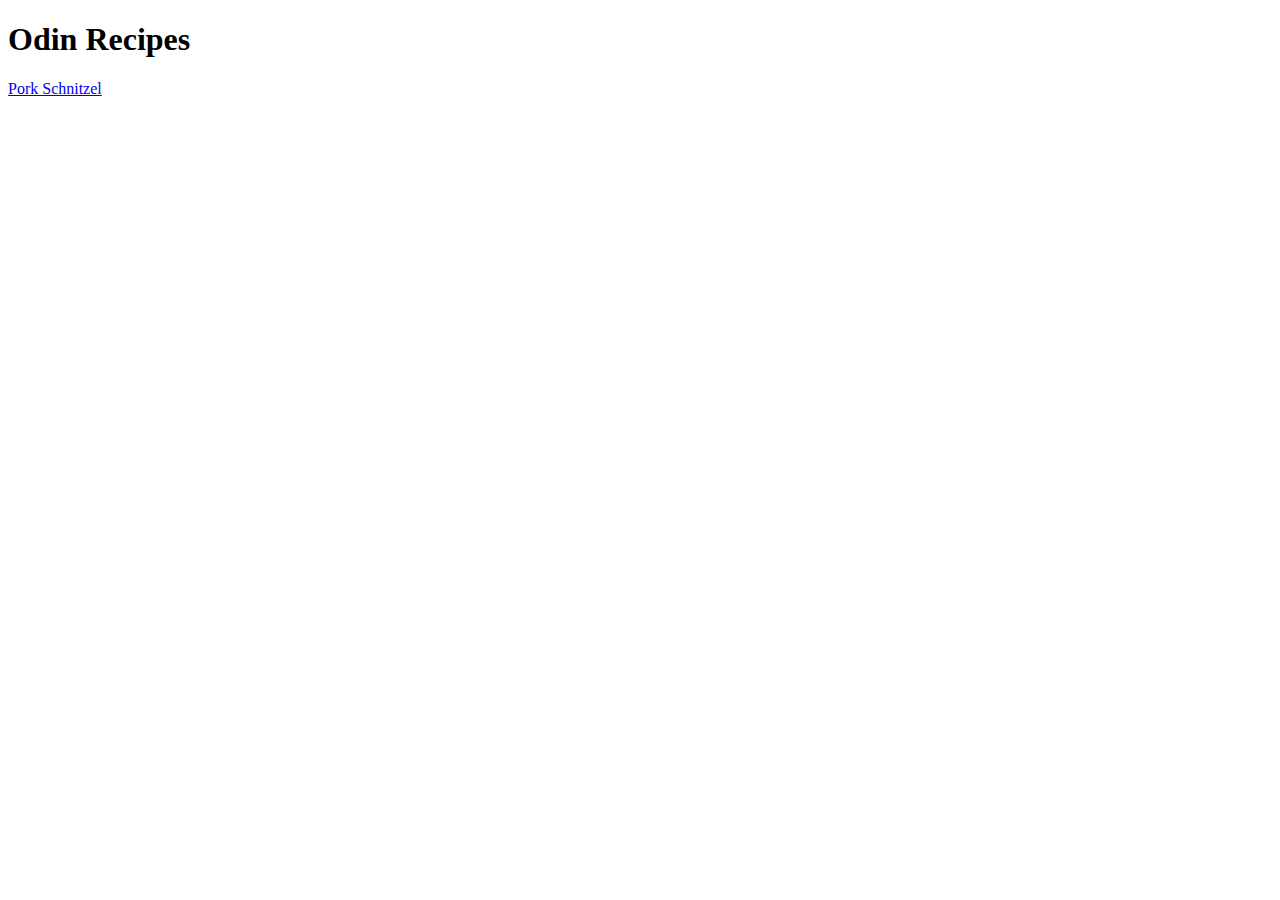
==== index.html @ b0713a59 "Add index and first recipe page" ====
<!DOCTYPE html>
<html lang="en">
    <head>
        <meta charset="UTF-8">
        <title>Odin Recipes</title>
    </head>
    <body>
        <h1>Odin Recipes</h1>
            <a href="recipes/pork-schnitzel.html">Pork Schnitzel</a>
    </body>
</html>
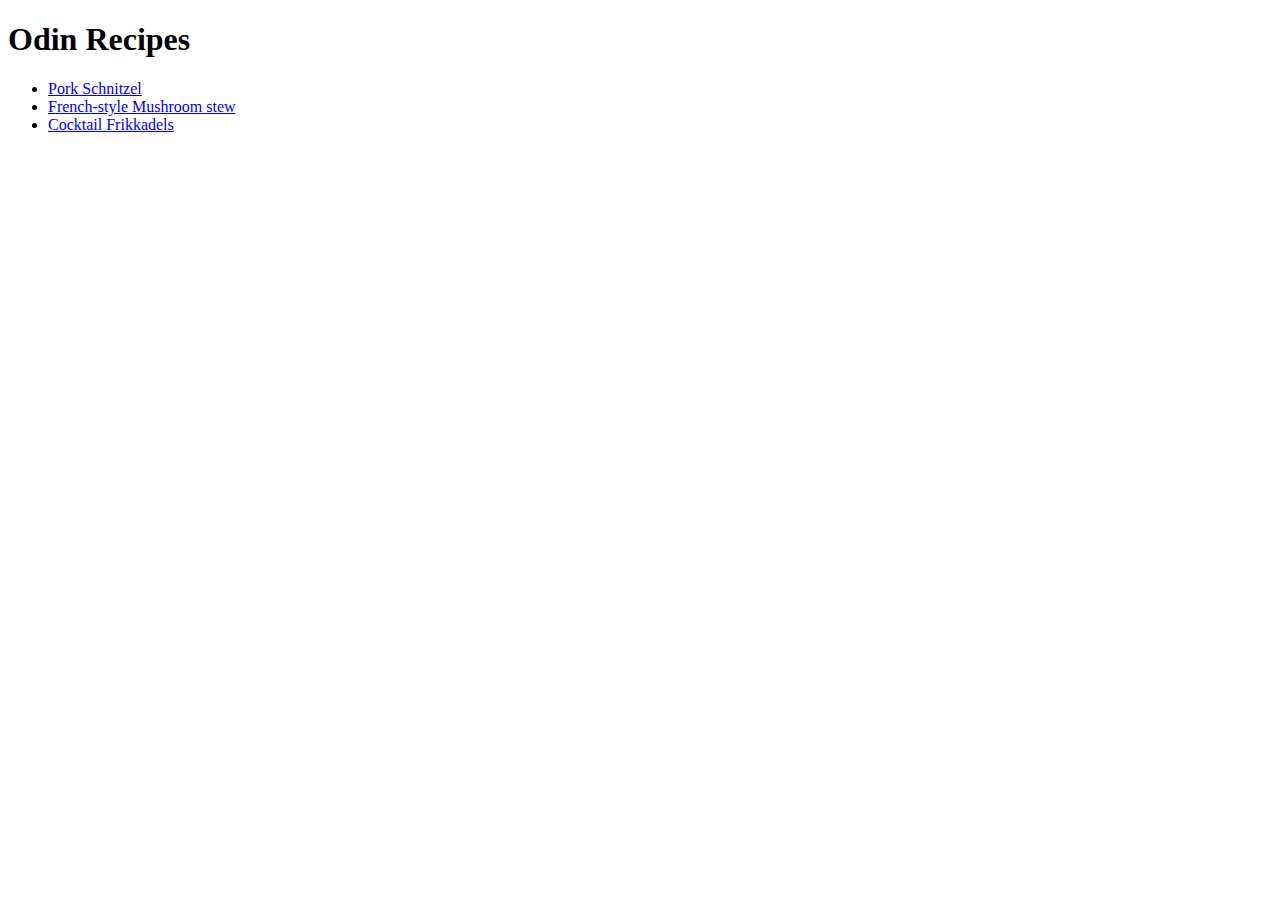
==== commit a78b09de: "Add two more recipes pages" ====
--- a/index.html
+++ b/index.html
@@ -6,6 +6,10 @@
     </head>
     <body>
         <h1>Odin Recipes</h1>
-            <a href="recipes/pork-schnitzel.html">Pork Schnitzel</a>
+        <ul>
+            <li><a href="recipes/pork-schnitzel.html">Pork Schnitzel</a></li>
+            <li><a href="recipes/mushroom-stew.html">French-style Mushroom stew</a></li>
+            <li><a href="recipes/cocktail-frikkadels.html">Cocktail Frikkadels</a></li>
+        </ul>
     </body>
 </html>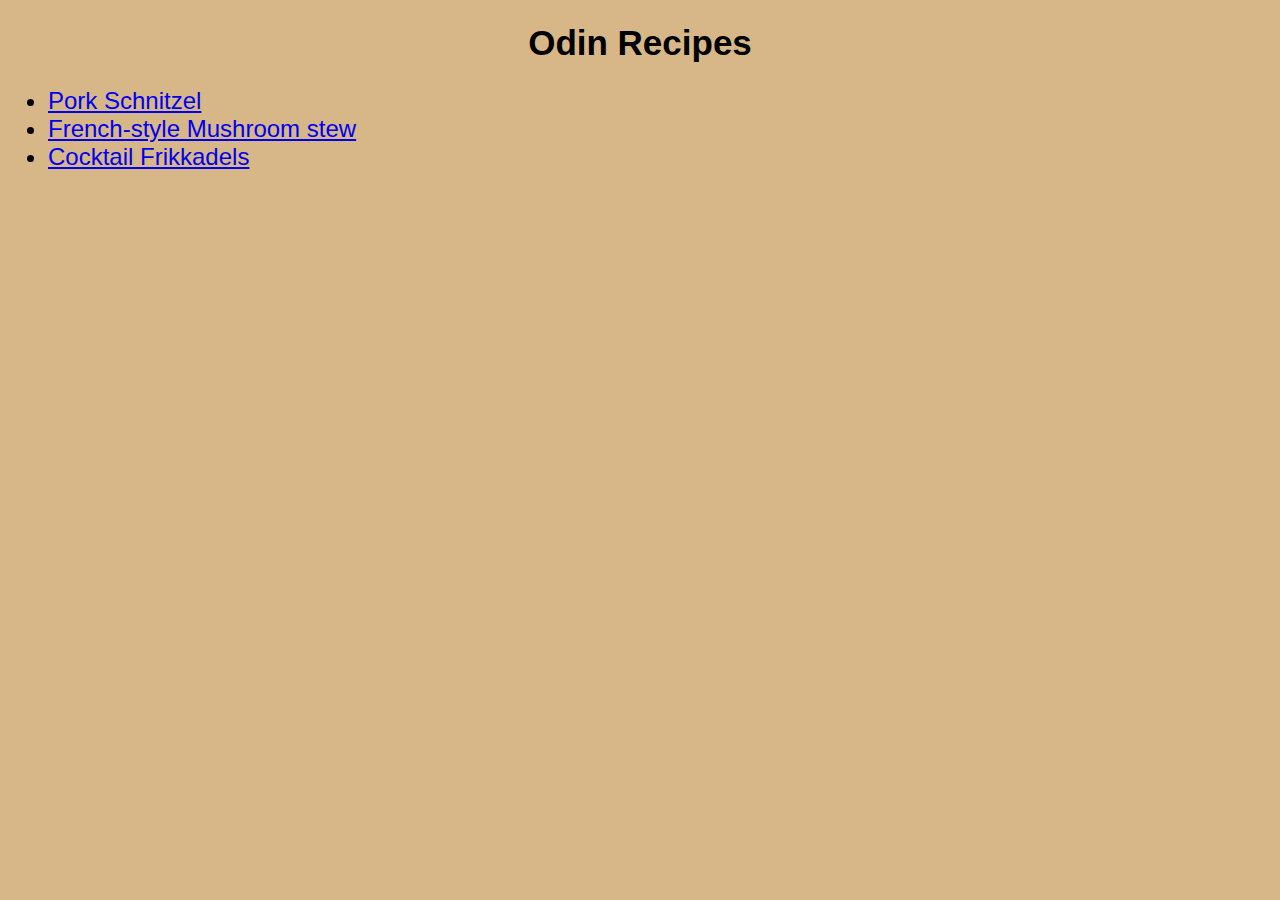
==== commit 7d71200d: "Add CSS stylesheet CSS stylesheets were added to the index page and the recipes pages" ====
--- a/index.html
+++ b/index.html
@@ -3,13 +3,14 @@
     <head>
         <meta charset="UTF-8">
         <title>Odin Recipes</title>
+        <link rel="stylesheet" href="stylesheet.css"/>
     </head>
-    <body>
-        <h1>Odin Recipes</h1>
+    <body class="first">
+        <h1 id="heading">Odin Recipes</h1>
         <ul>
-            <li><a href="recipes/pork-schnitzel.html">Pork Schnitzel</a></li>
-            <li><a href="recipes/mushroom-stew.html">French-style Mushroom stew</a></li>
-            <li><a href="recipes/cocktail-frikkadels.html">Cocktail Frikkadels</a></li>
+            <li class="recipe one"><a href="recipes/pork-schnitzel.html">Pork Schnitzel</a></li>
+            <li class="recipe two"><a href="recipes/mushroom-stew.html">French-style Mushroom stew</a></li>
+            <li class="recipe three"><a href="recipes/cocktail-frikkadels.html">Cocktail Frikkadels</a></li>
         </ul>
     </body>
 </html>--- a/stylesheet.css
+++ b/stylesheet.css
@@ -0,0 +1,17 @@
+.first {
+    background-color: hsl(35, 50%, 69%);
+}
+#heading {
+    text-align: center;
+    font-weight:bold;
+    font-size: 35px
+}
+.one, 
+.two,
+.three {
+    font-size: 24px;
+}
+#heading,
+.recipe {
+    font-family: 'Lucida Sans', 'Lucida Sans Regular', 'Lucida Grande', 'Lucida Sans Unicode', Verdana, sans-serif;
+}
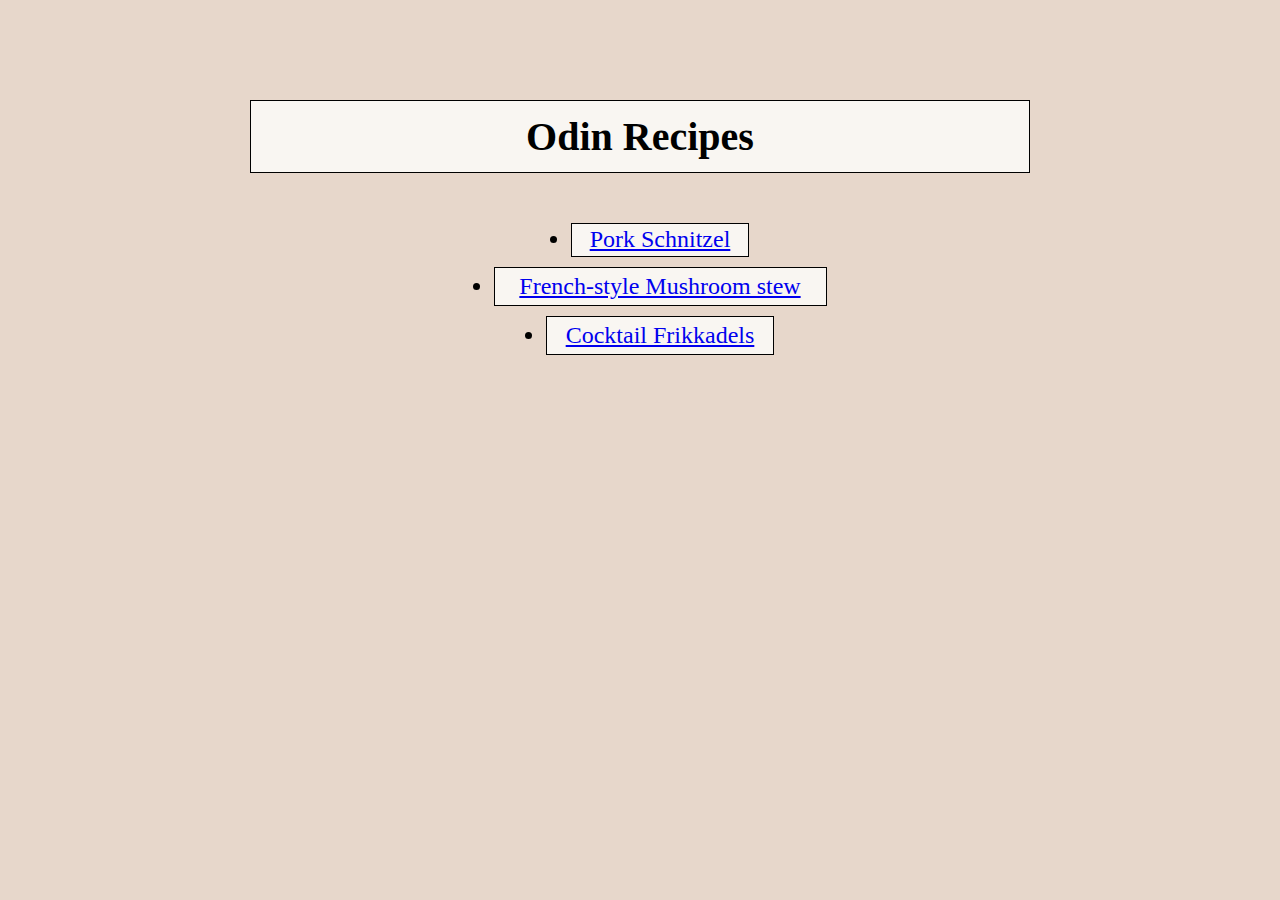
==== commit 9de99ef7: "Add CSS to index page" ====
--- a/index.html
+++ b/index.html
@@ -5,8 +5,8 @@
         <title>Odin Recipes</title>
         <link rel="stylesheet" href="stylesheet.css"/>
     </head>
-    <body class="first">
-        <h1 id="heading">Odin Recipes</h1>
+    <body>
+        <h1 class="heading">Odin Recipes</h1>
         <ul>
             <li class="recipe one"><a href="recipes/pork-schnitzel.html">Pork Schnitzel</a></li>
             <li class="recipe two"><a href="recipes/mushroom-stew.html">French-style Mushroom stew</a></li>
--- a/stylesheet.css
+++ b/stylesheet.css
@@ -1,17 +1,53 @@
-.first {
-    background-color: hsl(35, 50%, 69%);
+body {
+    background-color:  #E7D7CB;
+    margin: 100px 150px;
 }
-#heading {
+.heading {
+    font-family: "Copperplate";
     text-align: center;
     font-weight:bold;
-    font-size: 35px
+    font-size: 40px;
+    margin-top: 0;
+    margin-bottom: 50px;
+    border: solid black 1.5px;
+    padding: 12px 10px; 
+    background-color: #F9F6F2;
+    margin-left: 100px; 
+    margin-right: 100px;
+
 }
 .one, 
 .two,
 .three {
     font-size: 24px;
 }
-#heading,
 .recipe {
-    font-family: 'Lucida Sans', 'Lucida Sans Regular', 'Lucida Grande', 'Lucida Sans Unicode', Verdana, sans-serif;
+    font-family: "Georgia";
+    margin: 0 auto; 
 }
+.one {
+    margin-bottom: 10px;
+    border: black solid 1.5px;
+    padding: 5px 8px;
+    text-align: center;
+    width: 160px; 
+    height: 25px; 
+    background-color: #F9F6F2; 
+    padding-top: 1.5px;
+}
+.two {
+    margin-bottom: 10px;
+    border: black solid 1.5px;
+    padding: 5px 8px;
+    text-align: center;
+    width: 315px; 
+    background-color: #F9F6F2;
+}
+.three {
+    margin-bottom: 10px;
+    border: black solid 1.5px;
+    padding: 5px 8px;
+    text-align: center;
+    width: 210px; 
+    background-color: #F9F6F2;
+}